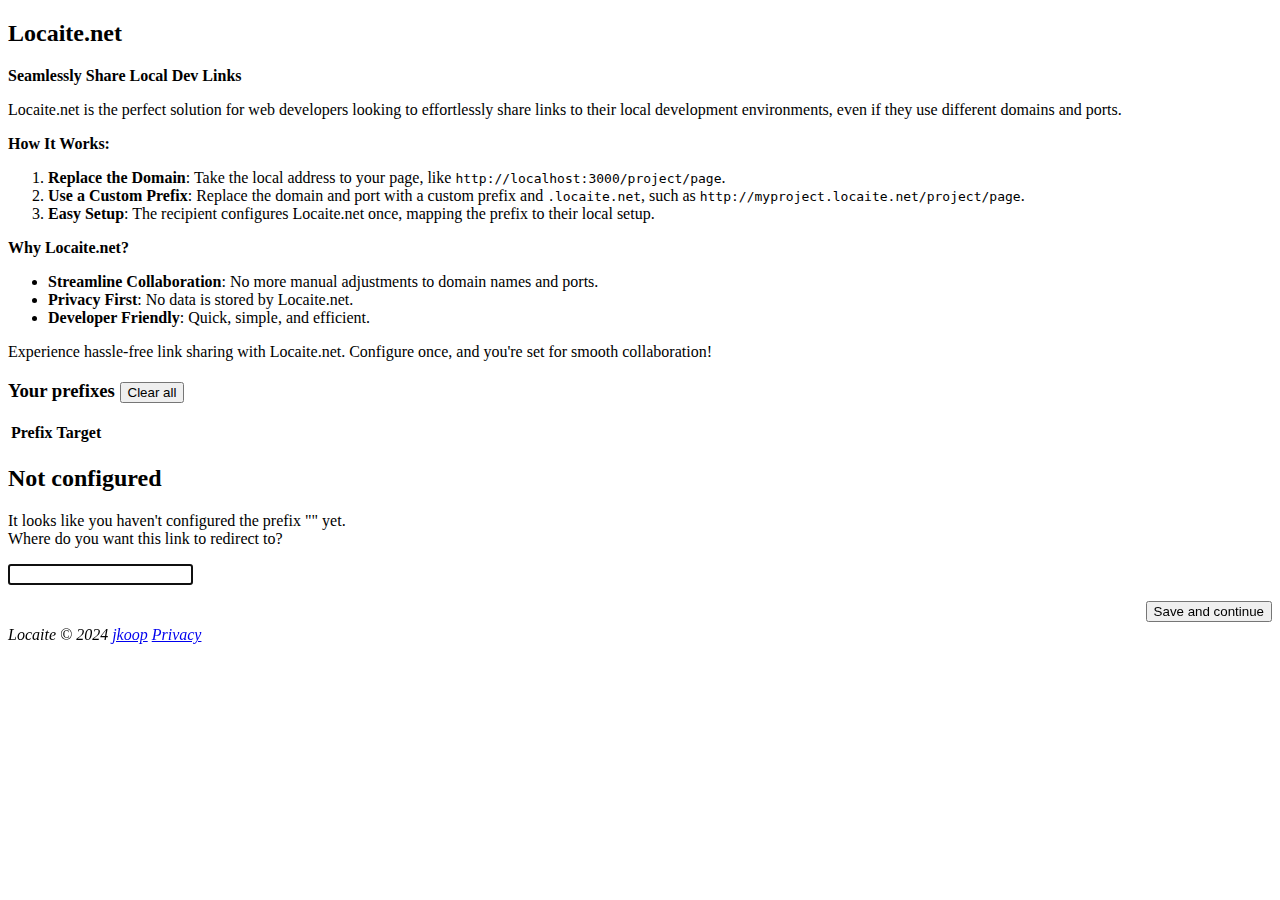
==== index.html @ 27554a3e "update footer" ====
<!doctype html>
<html lang="en-CA">
  <head>
    <meta charset="utf-8" />
    <meta
      name="description"
      content="A simple redirector for sharing links to each other's local dev sites"
    />
    <meta name="author" content="jkoop &lt;https://github.com/jkoop&gt;" />
    <meta
      name="viewport"
      content="width=device-width, initial-scale=1, minimum-scale=1"
    />

    <title>Locaite.net</title>

    <script>
      const hostname = location.hostname.split(".");
      const prefix = hostname.slice(0, -2).join(".");
      const goto =
        Object.fromEntries(
          document.cookie.split("; ").map((c) => c.split("=")),
        )[prefix] ?? null;
      const path = location.pathname;

      if (hostname.length == 2 && path != "/") {
        location.pathname = "/";
      }

      if (prefix == "static") {
        location.href = "//" + hostname.slice(-2).join(".");
      }

      if (prefix.length > 0 && goto != null) {
        location.href = goto + location.href.slice(location.origin.length);
      }
    </script>

    <link rel="preconnect" href="https://raw.githubusercontent.com" />
    <link rel="preconnect" href="https://fonts.googleapis.com" />
    <link rel="preconnect" href="https://fonts.gstatic.com" crossorigin />

    <link
      rel="icon"
      href="https://raw.githubusercontent.com/Creators-of-Create/Create/d66170c8fed5d02ad46f44fd0e66685be88a3170/src/main/resources/assets/create/textures/item/polished_rose_quartz.png?copyright_year=2019&copyright_name=simibubi&license=mit"
    />

    <link
      rel="stylesheet"
      href="https://fonts.googleapis.com/css2?family=Noto+Sans&display=swap"
    />
    <link rel="stylesheet" href="//static.locaite.net/style.min.css" />
  </head>
  <body>
    <div id="bg"></div>
    <div id="body">
      <noscript class="card" style="display: block"
        >JavaScript is required</noscript
      >
      <div class="card main">
        <h2>Locaite.net</h2>
        <p><strong>Seamlessly Share Local Dev Links</strong></p>
        <p>
          Locaite.net is the perfect solution for web developers looking to
          effortlessly share links to their local development environments, even
          if they use different domains and ports.
        </p>
        <p><strong>How It Works:</strong></p>
        <ol>
          <li>
            <strong>Replace the Domain</strong>: Take the local address to your
            page, like <code>http://localhost:3000/project/page</code>.
          </li>
          <li>
            <strong>Use a Custom Prefix</strong>: Replace the domain and port
            with a custom prefix and <code>.locaite.net</code>, such as
            <code>http://myproject.locaite.net/project/page</code>.
          </li>
          <li>
            <strong>Easy Setup</strong>: The recipient configures Locaite.net
            once, mapping the prefix to their local setup.
          </li>
        </ol>
        <p><strong>Why Locaite.net?</strong></p>
        <ul>
          <li>
            <strong>Streamline Collaboration</strong>: No more manual
            adjustments to domain names and ports.
          </li>
          <li id="privacy">
            <strong>Privacy First</strong>: No data is stored by Locaite.net.
          </li>
          <li>
            <strong>Developer Friendly</strong>: Quick, simple, and efficient.
          </li>
        </ul>
        <p>
          Experience hassle-free link sharing with Locaite.net. Configure once,
          and you&#39;re set for smooth collaboration!
        </p>

        <h3>
          Your prefixes
          <button type="button" onclick="clearPrefixes()">Clear all</button>
        </h3>
        <table>
          <thead>
            <tr>
              <th>Prefix</th>
              <th colspan="2">Target</th>
            </tr>
          </thead>
          <tbody id="prefixes"></tbody>
        </table>
      </div>

      <form class="card redirect" onsubmit="save(event)">
        <h2>Not configured</h2>
        <p>
          It looks like you haven't configured the prefix "<code
            id="prefix"
          ></code
          >" yet.<br />
          Where do you want this link to redirect to?
        </p>
        <p class="nowrap">
          <input class="goto" type="text" autofocus /><span id="path"></span>
        </p>
        <p style="text-align: right; margin-bottom: 4px">
          <button>Save and continue</button>
        </p>
      </form>
      <address>
        <span
          >Locaite &copy; 2024
          <a target="_blank" href="https://github.com/jkoop/locaite.net"
            >jkoop</a
          ></span
        >
        <a href="//locaite.net/#privacy">Privacy</a>
      </address>
    </div>

    <script src="//static.locaite.net/script.min.js"></script>
  </body>
</html>
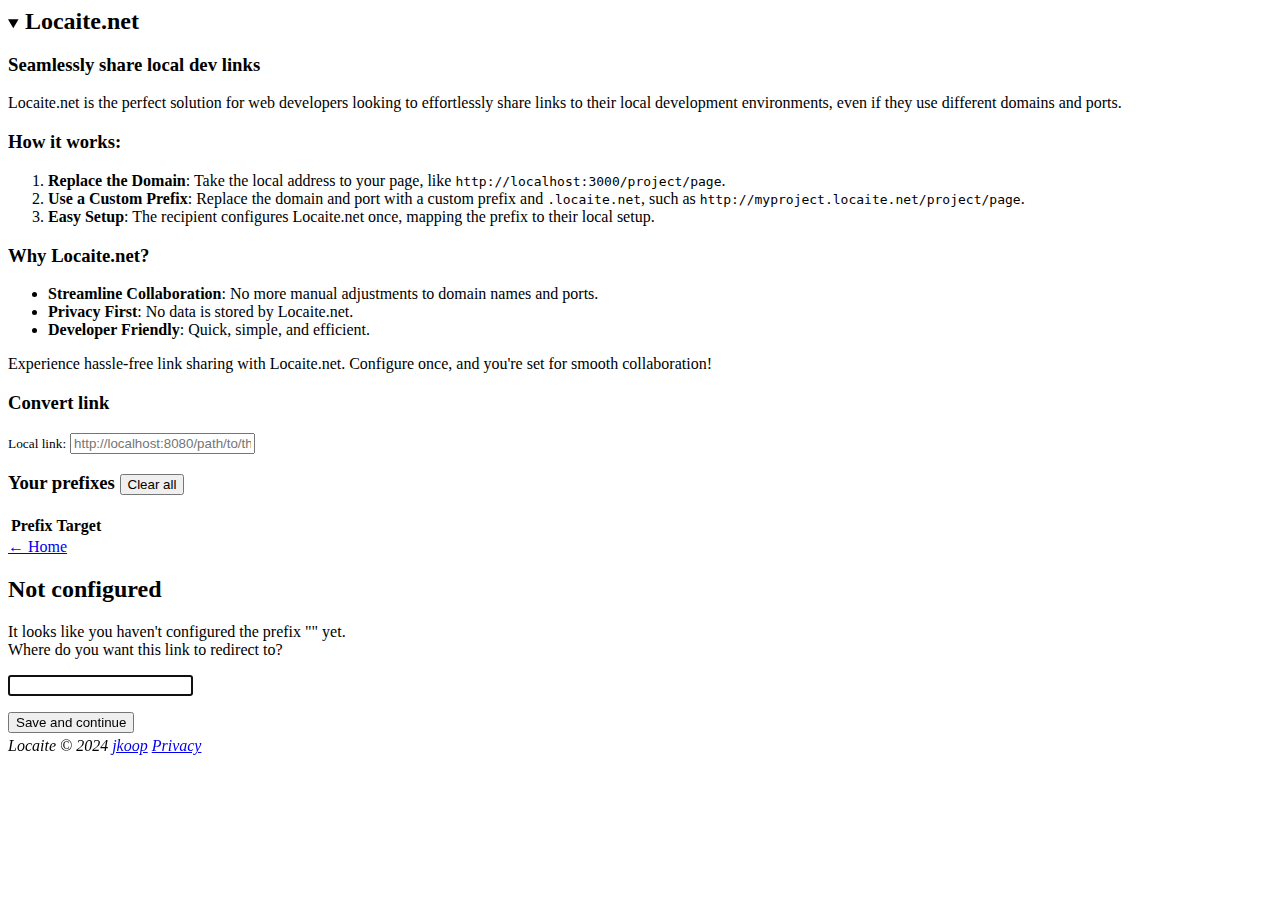
==== commit 8064d44a: "added prefix management, and converter, and wrapped the landing page text in a details" ====
--- a/index.html
+++ b/index.html
@@ -4,7 +4,7 @@
     <meta charset="utf-8" />
     <meta
       name="description"
-      content="A simple redirector for sharing links to each other's local dev sites"
+      content="Easily share local dev links across different domains and ports"
     />
     <meta name="author" content="jkoop &lt;https://github.com/jkoop&gt;" />
     <meta
@@ -15,12 +15,13 @@
     <title>Locaite.net</title>
 
     <script>
-      const hostname = location.hostname.split(".");
+      const hostname = location.hostname.toLowerCase().split(".");
       const prefix = hostname.slice(0, -2).join(".");
-      const goto =
+      const goto = decodeURIComponent(
         Object.fromEntries(
           document.cookie.split("; ").map((c) => c.split("=")),
-        )[prefix] ?? null;
+        )[prefix] ?? "",
+      );
       const path = location.pathname;
 
       if (hostname.length == 2 && path != "/") {
@@ -31,25 +32,29 @@
         location.href = "//" + hostname.slice(-2).join(".");
       }
 
-      if (prefix.length > 0 && goto != null) {
-        location.href = goto + location.href.slice(location.origin.length);
+      if (prefix.length > 0 && goto != "") {
+        location.href = goto + location.href.slice(location.origin.length + 1);
       }
     </script>
 
+    <link rel="preconnect" href="https://static.locaite.net" />
     <link rel="preconnect" href="https://raw.githubusercontent.com" />
     <link rel="preconnect" href="https://fonts.googleapis.com" />
     <link rel="preconnect" href="https://fonts.gstatic.com" crossorigin />
 
     <link
       rel="icon"
-      href="https://raw.githubusercontent.com/Creators-of-Create/Create/d66170c8fed5d02ad46f44fd0e66685be88a3170/src/main/resources/assets/create/textures/item/polished_rose_quartz.png?copyright_year=2019&copyright_name=simibubi&license=mit"
+      href="https://raw.githubusercontent.com/Creators-of-Create/Create/d66170c8fed5d02ad46f44fd0e66685be88a3170/src/main/resources/assets/create/textures/item/polished_rose_quartz.png?_=copyright_2019_simibubi_mit_license"
     />
 
     <link
       rel="stylesheet"
       href="https://fonts.googleapis.com/css2?family=Noto+Sans&display=swap"
     />
-    <link rel="stylesheet" href="//static.locaite.net/style.min.css" />
+    <link
+      rel="stylesheet"
+      href="https://static.locaite.net/style.min.css?v=STYLE_HASH"
+    />
   </head>
   <body>
     <div id="bg"></div>
@@ -57,47 +62,72 @@
       <noscript class="card" style="display: block"
         >JavaScript is required</noscript
       >
+
       <div class="card main">
-        <h2>Locaite.net</h2>
-        <p><strong>Seamlessly Share Local Dev Links</strong></p>
-        <p>
-          Locaite.net is the perfect solution for web developers looking to
-          effortlessly share links to their local development environments, even
-          if they use different domains and ports.
-        </p>
-        <p><strong>How It Works:</strong></p>
-        <ol>
-          <li>
-            <strong>Replace the Domain</strong>: Take the local address to your
-            page, like <code>http://localhost:3000/project/page</code>.
-          </li>
-          <li>
-            <strong>Use a Custom Prefix</strong>: Replace the domain and port
-            with a custom prefix and <code>.locaite.net</code>, such as
-            <code>http://myproject.locaite.net/project/page</code>.
-          </li>
-          <li>
-            <strong>Easy Setup</strong>: The recipient configures Locaite.net
-            once, mapping the prefix to their local setup.
-          </li>
-        </ol>
-        <p><strong>Why Locaite.net?</strong></p>
-        <ul>
-          <li>
-            <strong>Streamline Collaboration</strong>: No more manual
-            adjustments to domain names and ports.
-          </li>
-          <li id="privacy">
-            <strong>Privacy First</strong>: No data is stored by Locaite.net.
-          </li>
-          <li>
-            <strong>Developer Friendly</strong>: Quick, simple, and efficient.
-          </li>
-        </ul>
-        <p>
-          Experience hassle-free link sharing with Locaite.net. Configure once,
-          and you&#39;re set for smooth collaboration!
-        </p>
+        <details open>
+          <summary><h2 style="display: inline">Locaite.net</h2></summary>
+
+          <h3>Seamlessly share local dev links</h3>
+          <p>
+            Locaite.net is the perfect solution for web developers looking to
+            effortlessly share links to their local development environments,
+            even if they use different domains and ports.
+          </p>
+
+          <h3>How it works:</h3>
+          <ol>
+            <li>
+              <strong>Replace the Domain</strong>: Take the local address to
+              your page, like
+              <code>http://localhost:3000/<wbr />project/<wbr />page</code>.
+            </li>
+            <li>
+              <strong>Use a Custom Prefix</strong>: Replace the domain and port
+              with a custom prefix and <code>.locaite.net</code>, such as
+              <code
+                >http://myproject.locaite.net/<wbr />project/<wbr />page</code
+              >.
+            </li>
+            <li>
+              <strong>Easy Setup</strong>: The recipient configures Locaite.net
+              once, mapping the prefix to their local setup.
+            </li>
+          </ol>
+
+          <h3>Why Locaite.net?</h3>
+          <ul>
+            <li>
+              <strong>Streamline Collaboration</strong>: No more manual
+              adjustments to domain names and ports.
+            </li>
+            <li id="privacy">
+              <strong>Privacy First</strong>: No data is stored by Locaite.net.
+            </li>
+            <li>
+              <strong>Developer Friendly</strong>: Quick, simple, and efficient.
+            </li>
+          </ul>
+          <p>
+            Experience hassle-free link sharing with Locaite.net. Configure
+            once, and you&#39;re set for smooth collaboration!
+          </p>
+        </details>
+
+        <h3>Convert link</h3>
+        <div class="locaite-link">
+          <small class="nowrap"
+            ><label for="localLink">Local link:</label></small
+          >
+          <input
+            style="flex-grow: 1"
+            id="localLink"
+            type="url"
+            placeholder="http://localhost:8080/path/to/thing?query=something#and-a-fragment"
+            oninput="fromLocalLink(this)"
+            onkeydown="copyDefaultLocaiteLink(event)"
+          />
+        </div>
+        <div id="locaiteLinks"></div>
 
         <h3>
           Your prefixes
@@ -107,14 +137,19 @@
           <thead>
             <tr>
               <th>Prefix</th>
-              <th colspan="2">Target</th>
+              <th>Target</th>
+              <th></th>
             </tr>
           </thead>
           <tbody id="prefixes"></tbody>
         </table>
+
+        <form id="savePrefixForm" onsubmit="savePrefix(event)"></form>
       </div>
 
       <form class="card redirect" onsubmit="save(event)">
+        <a href="https://locaite.net">← Home</a>
+
         <h2>Not configured</h2>
         <p>
           It looks like you haven't configured the prefix "<code
@@ -124,12 +159,13 @@
           Where do you want this link to redirect to?
         </p>
         <p class="nowrap">
-          <input class="goto" type="text" autofocus /><span id="path"></span>
+          <input id="goto" type="text" autofocus /><span id="path"></span>
         </p>
-        <p style="text-align: right; margin-bottom: 4px">
+        <p style="margin-bottom: 4px">
           <button>Save and continue</button>
         </p>
       </form>
+
       <address>
         <span
           >Locaite &copy; 2024
@@ -137,10 +173,10 @@
             >jkoop</a
           ></span
         >
-        <a href="//locaite.net/#privacy">Privacy</a>
+        <a href="https://locaite.net/#privacy">Privacy</a>
       </address>
     </div>
 
-    <script src="//static.locaite.net/script.min.js"></script>
+    <script src="https://static.locaite.net/script.min.js?v=SCRIPT_HASH"></script>
   </body>
 </html>
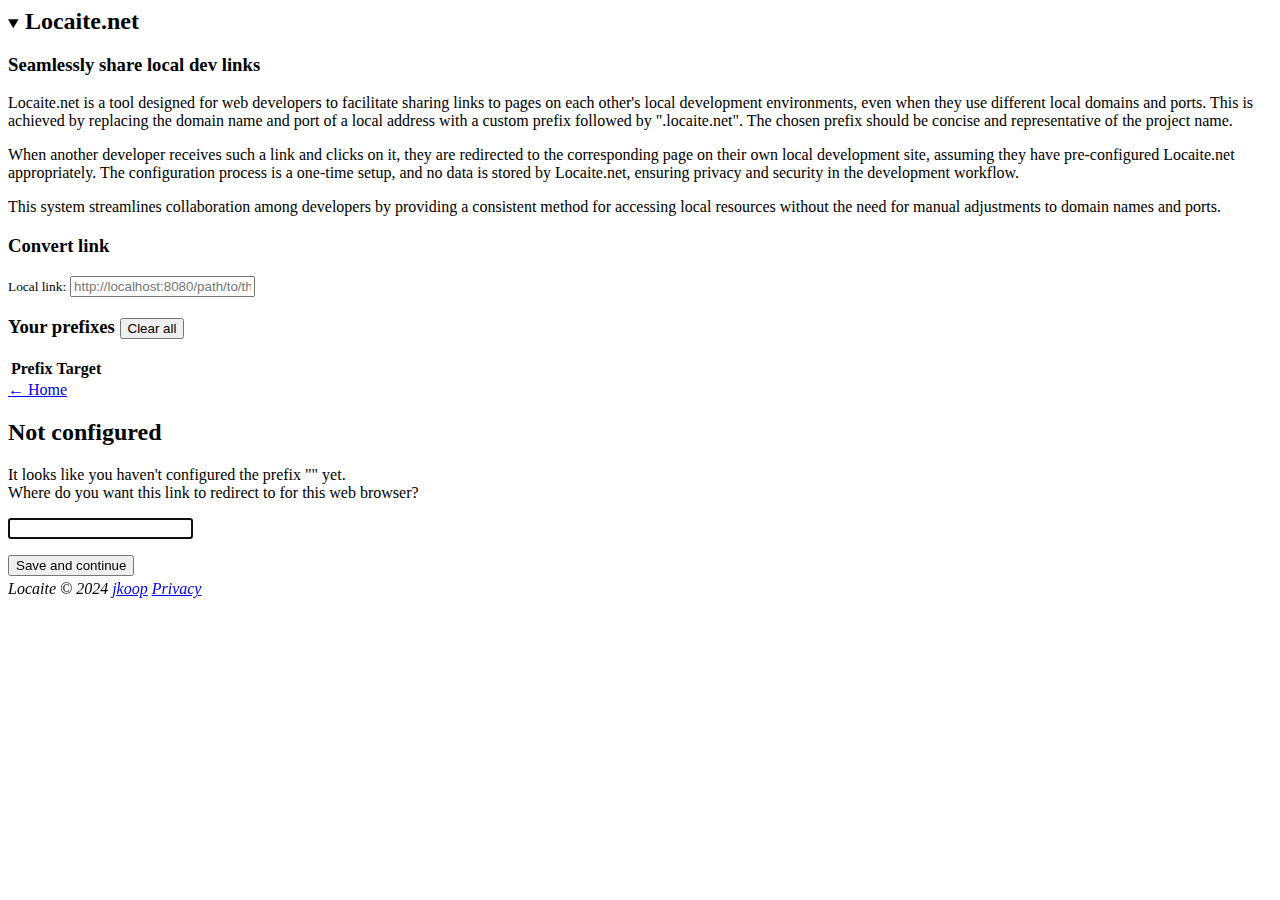
==== commit 18b3d186: "Rewrite the marketing better" ====
--- a/index.html
+++ b/index.html
@@ -69,47 +69,27 @@
 
           <h3>Seamlessly share local dev links</h3>
           <p>
-            Locaite.net is the perfect solution for web developers looking to
-            effortlessly share links to their local development environments,
-            even if they use different domains and ports.
+            Locaite.net is a tool designed for web developers to facilitate
+            sharing links to pages on each other's local development
+            environments, even when they use different local domains and ports.
+            This is achieved by replacing the domain name and port of a local
+            address with a custom prefix followed by ".locaite.net". The chosen
+            prefix should be concise and representative of the project name.
           </p>
 
-          <h3>How it works:</h3>
-          <ol>
-            <li>
-              <strong>Replace the Domain</strong>: Take the local address to
-              your page, like
-              <code>http://localhost:3000/<wbr />project/<wbr />page</code>.
-            </li>
-            <li>
-              <strong>Use a Custom Prefix</strong>: Replace the domain and port
-              with a custom prefix and <code>.locaite.net</code>, such as
-              <code
-                >http://myproject.locaite.net/<wbr />project/<wbr />page</code
-              >.
-            </li>
-            <li>
-              <strong>Easy Setup</strong>: The recipient configures Locaite.net
-              once, mapping the prefix to their local setup.
-            </li>
-          </ol>
+          <p>
+            When another developer receives such a link and clicks on it, they
+            are redirected to the corresponding page on their own local
+            development site, assuming they have pre-configured Locaite.net
+            appropriately. The configuration process is a one-time setup, and
+            <span id="privacy">no data is stored by Locaite.net</span>, ensuring
+            privacy and security in the development workflow.
+          </p>
 
-          <h3>Why Locaite.net?</h3>
-          <ul>
-            <li>
-              <strong>Streamline Collaboration</strong>: No more manual
-              adjustments to domain names and ports.
-            </li>
-            <li id="privacy">
-              <strong>Privacy First</strong>: No data is stored by Locaite.net.
-            </li>
-            <li>
-              <strong>Developer Friendly</strong>: Quick, simple, and efficient.
-            </li>
-          </ul>
           <p>
-            Experience hassle-free link sharing with Locaite.net. Configure
-            once, and you&#39;re set for smooth collaboration!
+            This system streamlines collaboration among developers by providing
+            a consistent method for accessing local resources without the need
+            for manual adjustments to domain names and ports.
           </p>
         </details>
 
@@ -156,7 +136,7 @@
             id="prefix"
           ></code
           >" yet.<br />
-          Where do you want this link to redirect to?
+          Where do you want this link to redirect to for this web browser?
         </p>
         <p class="nowrap">
           <input id="goto" type="text" autofocus /><span id="path"></span>
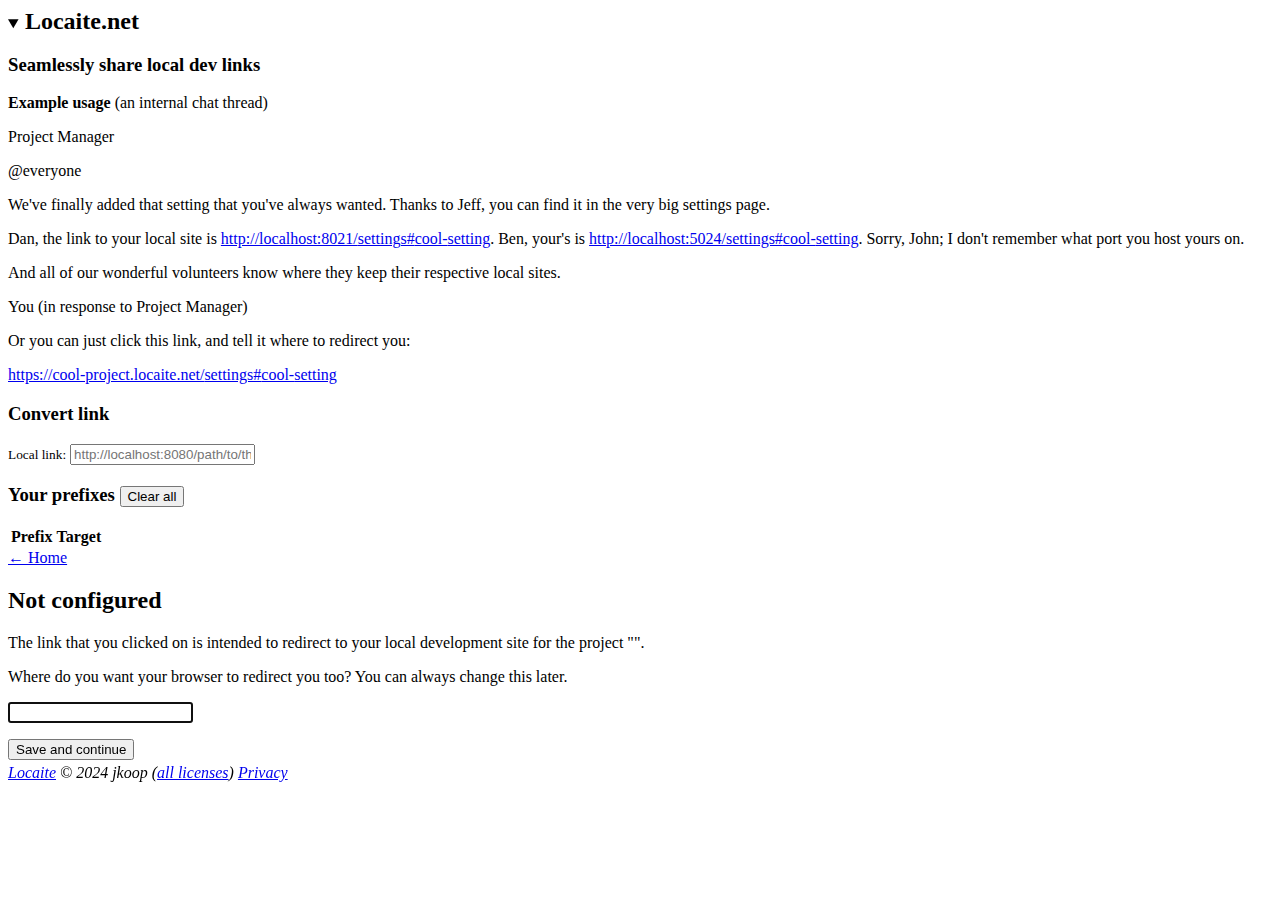
==== commit a2e667f3: "Make the marketing better" ====
--- a/index.html
+++ b/index.html
@@ -6,7 +6,7 @@
       name="description"
       content="Easily share local dev links across different domains and ports"
     />
-    <meta name="author" content="jkoop &lt;https://github.com/jkoop&gt;" />
+    <meta name="author" content="Joe Koop &lt;https://github.com/jkoop&gt;" />
     <meta
       name="viewport"
       content="width=device-width, initial-scale=1, minimum-scale=1"
@@ -68,29 +68,51 @@
           <summary><h2 style="display: inline">Locaite.net</h2></summary>
 
           <h3>Seamlessly share local dev links</h3>
-          <p>
-            Locaite.net is a tool designed for web developers to facilitate
-            sharing links to pages on each other's local development
-            environments, even when they use different local domains and ports.
-            This is achieved by replacing the domain name and port of a local
-            address with a custom prefix followed by ".locaite.net". The chosen
-            prefix should be concise and representative of the project name.
-          </p>
+          <p><b>Example usage</b> (an internal chat thread)</p>
 
-          <p>
-            When another developer receives such a link and clicks on it, they
-            are redirected to the corresponding page on their own local
-            development site, assuming they have pre-configured Locaite.net
-            appropriately. The configuration process is a one-time setup, and
-            <span id="privacy">no data is stored by Locaite.net</span>, ensuring
-            privacy and security in the development workflow.
-          </p>
+          <div class="chat-container">
+            <div class="chat-left">
+              <div class="chat-author">Project Manager</div>
+              <div class="chat-message">
+                <p><span class="at">@everyone</span></p>
+                <p>
+                  We've finally added that setting that you've always wanted.
+                  Thanks to Jeff, you can find it in the very big settings page.
+                </p>
+                <p>
+                  Dan, the link to your local site is
+                  <a href="http://localhost:8021/settings#cool-setting"
+                    >http://localhost:8021/<wbr />settings#<wbr />cool-<wbr />setting</a
+                  >. Ben, your's is
+                  <a href="http://localhost:5024/settings#cool-setting"
+                    >http://localhost:5024/<wbr />settings#<wbr />cool-<wbr />setting</a
+                  >. Sorry, John; I don't remember what port you host yours on.
+                </p>
+                <p>
+                  And all of our wonderful volunteers know where they keep their
+                  respective local sites.
+                </p>
+              </div>
+            </div>
 
-          <p>
-            This system streamlines collaboration among developers by providing
-            a consistent method for accessing local resources without the need
-            for manual adjustments to domain names and ports.
-          </p>
+            <div class="chat-right">
+              <div class="chat-author">
+                You (in response to Project Manager)
+              </div>
+              <div class="chat-message">
+                <p>
+                  Or you can just click this link, and tell it where to redirect
+                  you:
+                </p>
+                <p>
+                  <a
+                    href="https://cool-project.locaite.net/settings#cool-setting"
+                    >https://cool-project.locaite.net/<wbr />settings#<wbr />cool-<wbr />setting</a
+                  >
+                </p>
+              </div>
+            </div>
+          </div>
         </details>
 
         <h3>Convert link</h3>
@@ -132,11 +154,12 @@
 
         <h2>Not configured</h2>
         <p>
-          It looks like you haven't configured the prefix "<code
-            id="prefix"
-          ></code
-          >" yet.<br />
-          Where do you want this link to redirect to for this web browser?
+          The link that you clicked on is intended to redirect to your local
+          development site for the project "<code id="prefix"></code>".
+        </p>
+        <p>
+          Where do you want your browser to redirect you too? You can always
+          change this later.
         </p>
         <p class="nowrap">
           <input id="goto" type="text" autofocus /><span id="path"></span>
@@ -148,10 +171,13 @@
 
       <address>
         <span
-          >Locaite &copy; 2024
-          <a target="_blank" href="https://github.com/jkoop/locaite.net"
-            >jkoop</a
-          ></span
+          ><a target="_blank" href="https://github.com/jkoop/locaite.net"
+            >Locaite</a
+          >
+          &copy; 2024 jkoop (<a
+            href="https://github.com/jkoop/locaite.net/blob/master/README.md"
+            >all licenses</a
+          >)</span
         >
         <a href="https://locaite.net/#privacy">Privacy</a>
       </address>
